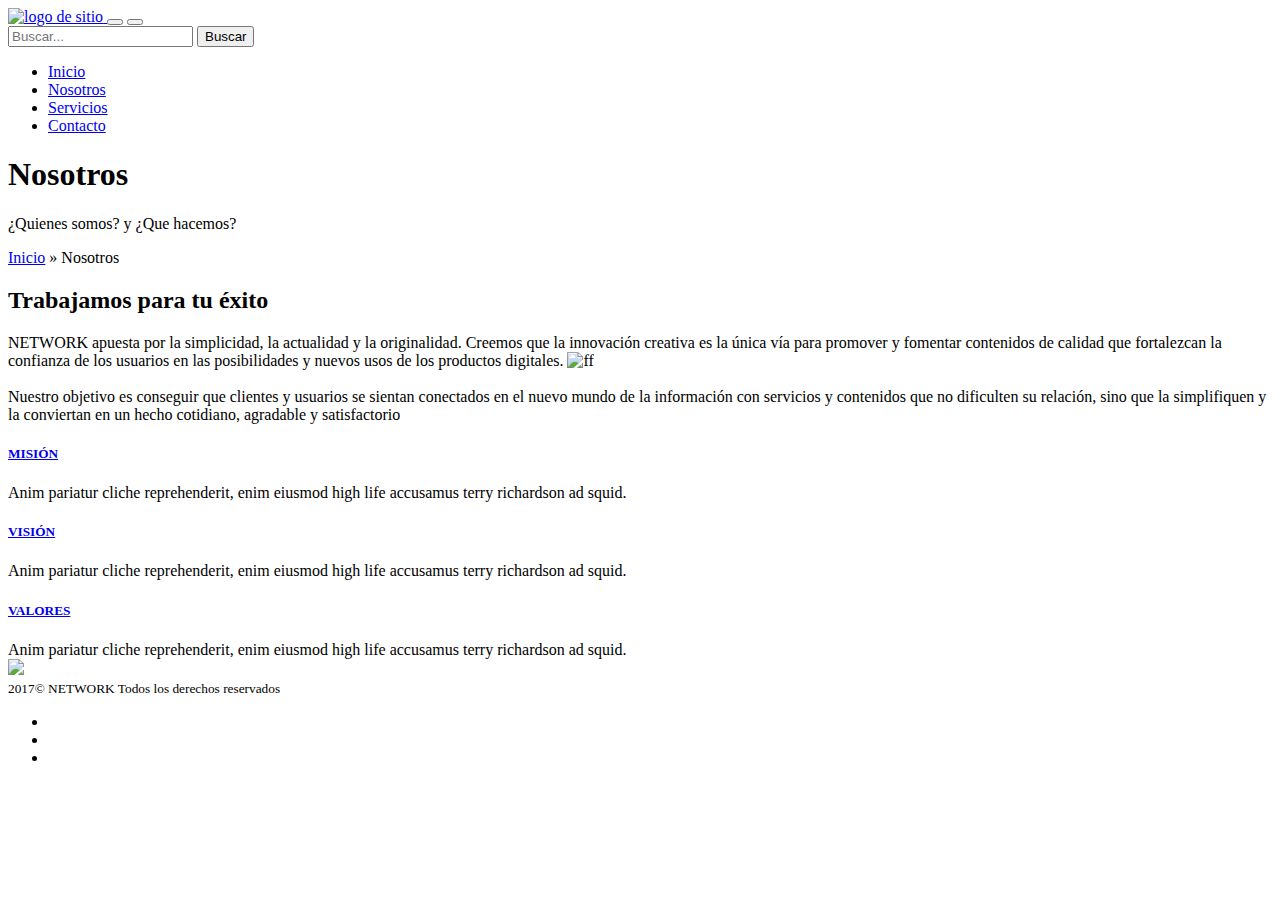
==== nosotros-foto.html @ 7b576763 "Add files via upload" ====
<!DOCTYPE html>
<html lang="es">
<head>
	<title>Nosotros - NETWORK | Soluciones Móbiles para empresas</title>
	<meta charset="UTF-8">
	<meta name="viewport" content="width=device-width, initial-scale=1, shrink-to-fit=no">
	<meta http-equiv="x-ua-compatible" content="ie=edge">
<link rel="shortcut icon" type="image/x-icon" href="favicon.ico">
<!-- cargand fuentes -->

<link href="https://fonts.googleapis.com/css?family=Open+Sans:400,700,700i" rel="stylesheet">

<!-- CARGANDO ICONOS -->
<link rel="stylesheet" type="text/css" href="css/font-awesome.min.css">

 	<!-- Carga de archivo css -->
	<link rel="stylesheet" type="text/css" href="css/bootstrap.css">
	<link rel="stylesheet" type="text/css" href="css/animate.min.css">

	<link rel="stylesheet" type="text/css" href="css/estilos.css">
	
</head>
<body class="paginas-internas">

	<section class="bienvenidos" id="encabezado">

		<header class="encabezado navbar fixed-top" role="banner">
		<div class="container">
			<a href="index.html" class="logo">
				<img src="images/logo.svg" alt="logo de sitio" >

			</a>

			<button type="button" class="boton-buscar " data-toggle="collapse" data-target="#bloque-buscar" aria-expanded="false" ><i class="fa fa-search" aria-hidden="true" ></i></button>
			<button type="button" class="boton-menu hidden-md-up" data-toggle="collapse" data-target="#menu-principal" aria-expanded="false" ><i class="fa fa-bars" aria-hidden="true"></i></button>

			<form action="#" id="bloque-buscar" class="collapse">
				<div class="contenedor-bloque-buscar">
					<input type="text" name="" placeholder="Buscar..." >
					<input type="submit"  value="Buscar" name="">
				</div>
			</form>

			<nav id="menu-principal" class="collapse">
				<ul>
					<li><a href="index.html">Inicio</a></li>
					<li class="active"><a href="nosotros.html">Nosotros</a></li>
					<li><a href="servicios.html">Servicios</a></li>
					<li><a href="contacto.html">Contacto</a></li>
				</ul>
			</nav>
			</div>
		</header>

			<div class="texto-encabezado text-center">
				<div class="container">
				<h1 class="display-4 wow bounceIn" data-wow-duration="1s" data-wow-delay="0s">Nosotros</h1>
				<p class="wow bounceInUp" data-wow-delay="0.3s">¿Quienes somos? y ¿Que hacemos?</p>
				
				</div>
			</div>
	</section>

	<section class="ruta py-4">
		<div class="container">
			<div class="row">
				<div class="col-12 text-right">
					<p><a href="index.html">Inicio</a> » Nosotros</p>
				</div>
			</div>
		</div>
	</section>

	<main class="py-4">
		<div class="container">
			<div class="row">
				<article class=" col-md-8">
					<h2>Trabajamos para tu éxito</h2>
					<p>NETWORK apuesta por la simplicidad, la actualidad y la originalidad. Creemos que la innovación creativa es la única vía para promover y fomentar contenidos de calidad que fortalezcan la confianza de los usuarios en las posibilidades y nuevos usos de los productos digitales. <img src="images/pp.png" alt="ff" width="50px" height="50px"> <br><br>

					Nuestro objetivo es conseguir que clientes y usuarios se sientan conectados en el nuevo mundo de la información con servicios y contenidos que no dificulten su relación, sino que la simplifiquen y la conviertan en un hecho cotidiano, agradable y satisfactorio</p>					

	<div id="accordion" role="tablist" aria-multiselectable="true">
		  <div class="card">
		    <div class="card-header" role="tab" id="headingOne">
		      <h5 class="mb-0">
		        <a data-toggle="collapse" data-parent="#accordion" href="#collapseOne" aria-expanded="true" aria-controls="collapseOne">
		          MISIÓN
		        </a>
		      </h5>
		    </div>

		    <div id="collapseOne" class="collapse show" role="tabpanel" aria-labelledby="headingOne">
		      <div class="card-block">
		        Anim pariatur cliche reprehenderit, enim eiusmod high life accusamus terry richardson ad squid.
		      </div>
		    </div>
		  </div>
		  <div class="card">
		    <div class="card-header" role="tab" id="headingTwo">
		      <h5 class="mb-0">
		        <a class="collapsed" data-toggle="collapse" data-parent="#accordion" href="#collapseTwo" aria-expanded="false" aria-controls="collapseTwo">
		          VISIÓN
		        </a>
		      </h5>
		    </div>
		    <div id="collapseTwo" class="collapse" role="tabpanel" aria-labelledby="headingTwo">
		      <div class="card-block">
		        Anim pariatur cliche reprehenderit, enim eiusmod high life accusamus terry richardson ad squid.
		      </div>
		    </div>
		  </div>
		   <div class="card pb-4">
		    <div class="card-header" role="tab" id="headingThree">
		      <h5 class="mb-0">
		        <a class="collapsed" data-toggle="collapse" data-parent="#accordion" href="#collapseThree" aria-expanded="false" aria-controls="collapseThree">
		          VALORES
		        </a>
		      </h5>
		    </div>
		    <div id="collapseThree" class="collapse" role="tabpanel" aria-labelledby="headingThree">
		      <div class="card-block">
		        Anim pariatur cliche reprehenderit, enim eiusmod high life accusamus terry richardson ad squid.
		      </div>
		    </div>
		  </div>
		</div>



				</article >
				<aside class=" col-md-4 img-nosotros">
					<img src="images/nosotros.svg" align="Nosotros" >
				</aside>
			</div>
		</div>
	</main>

	

	<footer class="piedepagina py-3"	role="contentinfo">
		<div class="container">
		<small>2017&copy; NETWORK Todos los derechos reservados</small>
			<ul class="redes-sociales">
				<li><a href="#"><i class="fa fa-facebook" aria-hidden="true"></i></a></li>
				<li><a href="#"><i class="fa fa-twitter" aria-hidden="true"></i></a></li>
				<li><a href="#"><i class="fa fa-youtube" aria-hidden="true"></i></a></li>
			</ul>
		</div>
	</footer>
	<a data-scroll href="#encabezado" class="ir-arriba"><i class="fa fa-arrow-circle-up" aria-hidden="true"></i></a>

<!-- carga de archivos JS -->
<script src="js/jquery.min.js"></script>
<script src="js/bootstrap.min.js"></script>
   <script src="js/wow.min.js"></script>
   <script src="js/smooth-scroll.min.js"></script>
   <script src="js/sitio.js"></script>

</body>
</html>
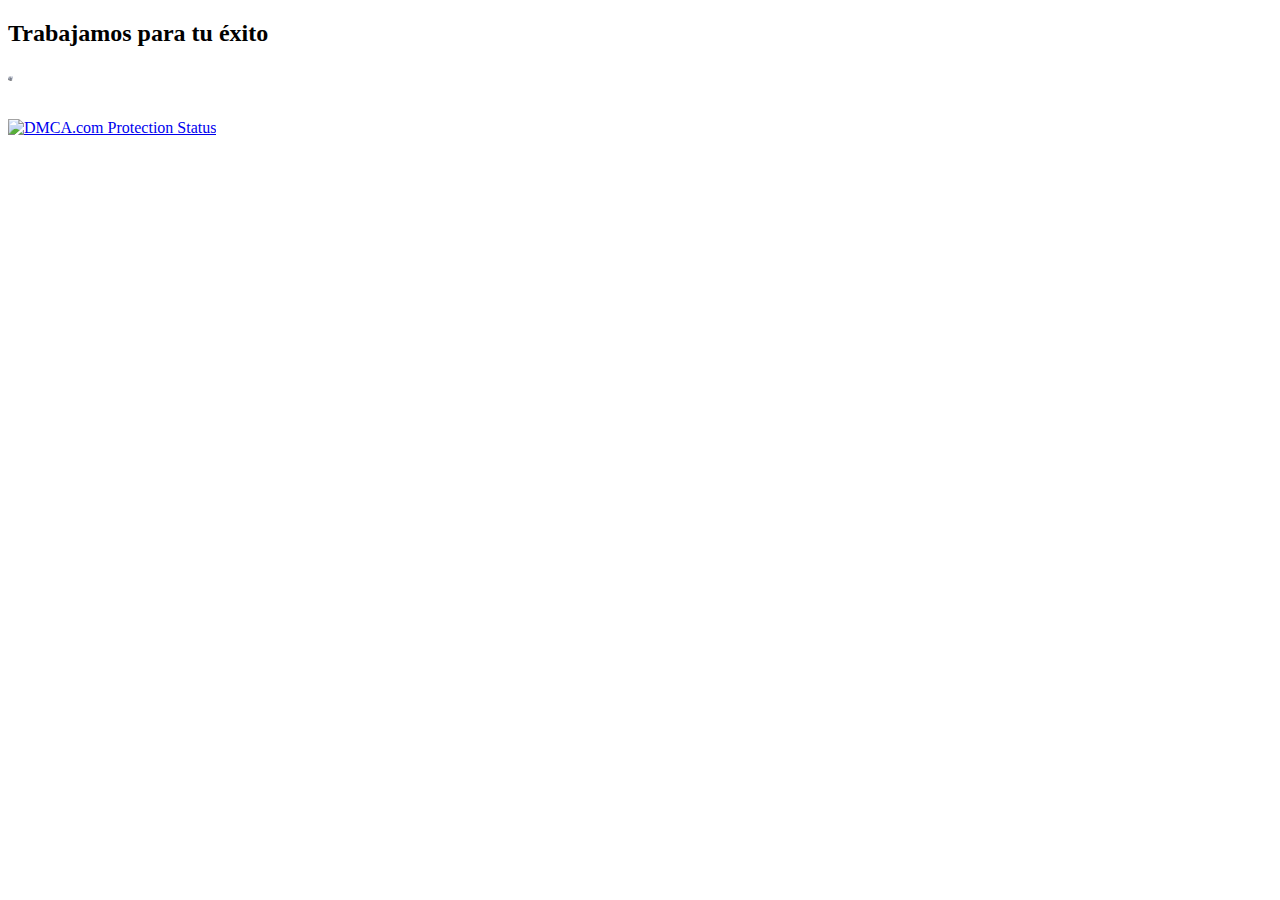
==== commit 746fc492: "Add files via upload" ====
--- a/nosotros-foto.html
+++ b/nosotros-foto.html
@@ -1,7 +1,7 @@
 <!DOCTYPE html>
 <html lang="es">
 <head>
-	<title>Nosotros - NETWORK | Soluciones Móbiles para empresas</title>
+	<title></title>
 	<meta charset="UTF-8">
 	<meta name="viewport" content="width=device-width, initial-scale=1, shrink-to-fit=no">
 	<meta http-equiv="x-ua-compatible" content="ie=edge">
@@ -22,140 +22,17 @@
 </head>
 <body class="paginas-internas">
 
-	<section class="bienvenidos" id="encabezado">
-
-		<header class="encabezado navbar fixed-top" role="banner">
-		<div class="container">
-			<a href="index.html" class="logo">
-				<img src="images/logo.svg" alt="logo de sitio" >
-
-			</a>
-
-			<button type="button" class="boton-buscar " data-toggle="collapse" data-target="#bloque-buscar" aria-expanded="false" ><i class="fa fa-search" aria-hidden="true" ></i></button>
-			<button type="button" class="boton-menu hidden-md-up" data-toggle="collapse" data-target="#menu-principal" aria-expanded="false" ><i class="fa fa-bars" aria-hidden="true"></i></button>
-
-			<form action="#" id="bloque-buscar" class="collapse">
-				<div class="contenedor-bloque-buscar">
-					<input type="text" name="" placeholder="Buscar..." >
-					<input type="submit"  value="Buscar" name="">
-				</div>
-			</form>
-
-			<nav id="menu-principal" class="collapse">
-				<ul>
-					<li><a href="index.html">Inicio</a></li>
-					<li class="active"><a href="nosotros.html">Nosotros</a></li>
-					<li><a href="servicios.html">Servicios</a></li>
-					<li><a href="contacto.html">Contacto</a></li>
-				</ul>
-			</nav>
-			</div>
-		</header>
-
-			<div class="texto-encabezado text-center">
-				<div class="container">
-				<h1 class="display-4 wow bounceIn" data-wow-duration="1s" data-wow-delay="0s">Nosotros</h1>
-				<p class="wow bounceInUp" data-wow-delay="0.3s">¿Quienes somos? y ¿Que hacemos?</p>
-				
-				</div>
-			</div>
-	</section>
-
-	<section class="ruta py-4">
-		<div class="container">
-			<div class="row">
-				<div class="col-12 text-right">
-					<p><a href="index.html">Inicio</a> » Nosotros</p>
-				</div>
-			</div>
-		</div>
-	</section>
 
 	<main class="py-4">
 		<div class="container">
 			<div class="row">
 				<article class=" col-md-8">
 					<h2>Trabajamos para tu éxito</h2>
-					<p>NETWORK apuesta por la simplicidad, la actualidad y la originalidad. Creemos que la innovación creativa es la única vía para promover y fomentar contenidos de calidad que fortalezcan la confianza de los usuarios en las posibilidades y nuevos usos de los productos digitales. <img src="images/pp.png" alt="ff" width="50px" height="50px"> <br><br>
+					<p> <img src="images/PP.png" alt="ff" width="5px" height="5px"> <br><br>
 
-					Nuestro objetivo es conseguir que clientes y usuarios se sientan conectados en el nuevo mundo de la información con servicios y contenidos que no dificulten su relación, sino que la simplifiquen y la conviertan en un hecho cotidiano, agradable y satisfactorio</p>					
+					</p>					
 
-	<div id="accordion" role="tablist" aria-multiselectable="true">
-		  <div class="card">
-		    <div class="card-header" role="tab" id="headingOne">
-		      <h5 class="mb-0">
-		        <a data-toggle="collapse" data-parent="#accordion" href="#collapseOne" aria-expanded="true" aria-controls="collapseOne">
-		          MISIÓN
-		        </a>
-		      </h5>
-		    </div>
-
-		    <div id="collapseOne" class="collapse show" role="tabpanel" aria-labelledby="headingOne">
-		      <div class="card-block">
-		        Anim pariatur cliche reprehenderit, enim eiusmod high life accusamus terry richardson ad squid.
-		      </div>
-		    </div>
-		  </div>
-		  <div class="card">
-		    <div class="card-header" role="tab" id="headingTwo">
-		      <h5 class="mb-0">
-		        <a class="collapsed" data-toggle="collapse" data-parent="#accordion" href="#collapseTwo" aria-expanded="false" aria-controls="collapseTwo">
-		          VISIÓN
-		        </a>
-		      </h5>
-		    </div>
-		    <div id="collapseTwo" class="collapse" role="tabpanel" aria-labelledby="headingTwo">
-		      <div class="card-block">
-		        Anim pariatur cliche reprehenderit, enim eiusmod high life accusamus terry richardson ad squid.
-		      </div>
-		    </div>
-		  </div>
-		   <div class="card pb-4">
-		    <div class="card-header" role="tab" id="headingThree">
-		      <h5 class="mb-0">
-		        <a class="collapsed" data-toggle="collapse" data-parent="#accordion" href="#collapseThree" aria-expanded="false" aria-controls="collapseThree">
-		          VALORES
-		        </a>
-		      </h5>
-		    </div>
-		    <div id="collapseThree" class="collapse" role="tabpanel" aria-labelledby="headingThree">
-		      <div class="card-block">
-		        Anim pariatur cliche reprehenderit, enim eiusmod high life accusamus terry richardson ad squid.
-		      </div>
-		    </div>
-		  </div>
-		</div>
-
-
-
-				</article >
-				<aside class=" col-md-4 img-nosotros">
-					<img src="images/nosotros.svg" align="Nosotros" >
-				</aside>
-			</div>
-		</div>
-	</main>
-
-	
-
-	<footer class="piedepagina py-3"	role="contentinfo">
-		<div class="container">
-		<small>2017&copy; NETWORK Todos los derechos reservados</small>
-			<ul class="redes-sociales">
-				<li><a href="#"><i class="fa fa-facebook" aria-hidden="true"></i></a></li>
-				<li><a href="#"><i class="fa fa-twitter" aria-hidden="true"></i></a></li>
-				<li><a href="#"><i class="fa fa-youtube" aria-hidden="true"></i></a></li>
-			</ul>
-		</div>
-	</footer>
-	<a data-scroll href="#encabezado" class="ir-arriba"><i class="fa fa-arrow-circle-up" aria-hidden="true"></i></a>
-
-<!-- carga de archivos JS -->
-<script src="js/jquery.min.js"></script>
-<script src="js/bootstrap.min.js"></script>
-   <script src="js/wow.min.js"></script>
-   <script src="js/smooth-scroll.min.js"></script>
-   <script src="js/sitio.js"></script>
+	<a href="http://www.dmca.com/Protection/Status.aspx?ID=0914698b-2058-4b97-ab3d-249a89ad027d" title="DMCA.com Protection Status" class="dmca-badge"> <img src="//images.dmca.com/Badges/dmca_protected_sml_120n.png?ID=0914698b-2058-4b97-ab3d-249a89ad027d" alt="DMCA.com Protection Status"></a> <script src="//images.dmca.com/Badges/DMCABadgeHelper.min.js"> </script>
 
 </body>
 </html>